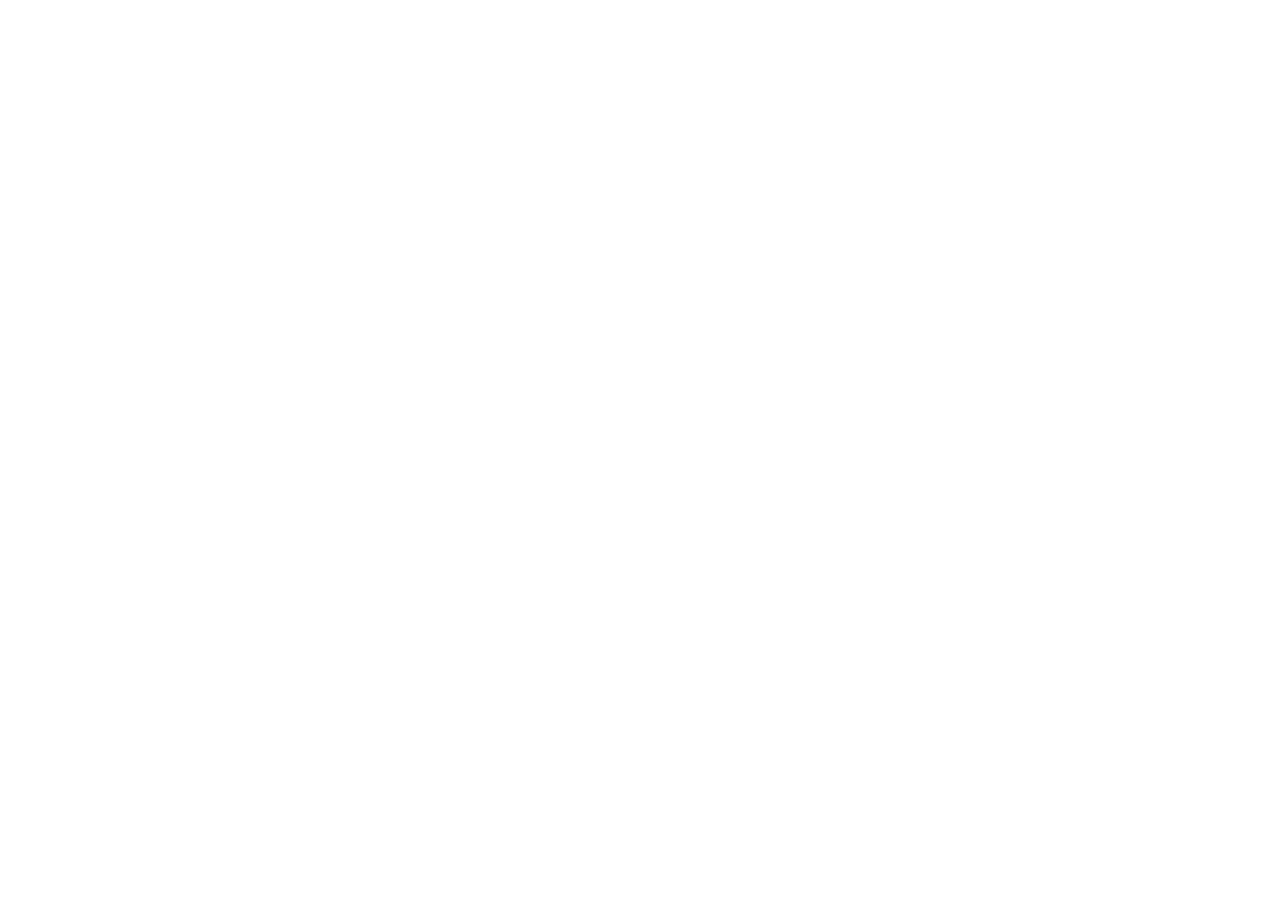
==== index.html @ e662355e "Add index.html, recipes folder and pancakes.html" ====
<!DOCTYPE html>
<html lang="en">
<head>
    <meta charset="UTF-8">
    <meta http-equiv="X-UA-Compatible" content="IE=edge">
    <meta name="viewport" content="width=device-width, initial-scale=1.0">
    <title>Recipes HOME</title>
</head>
<body>
    
</body>
</html>
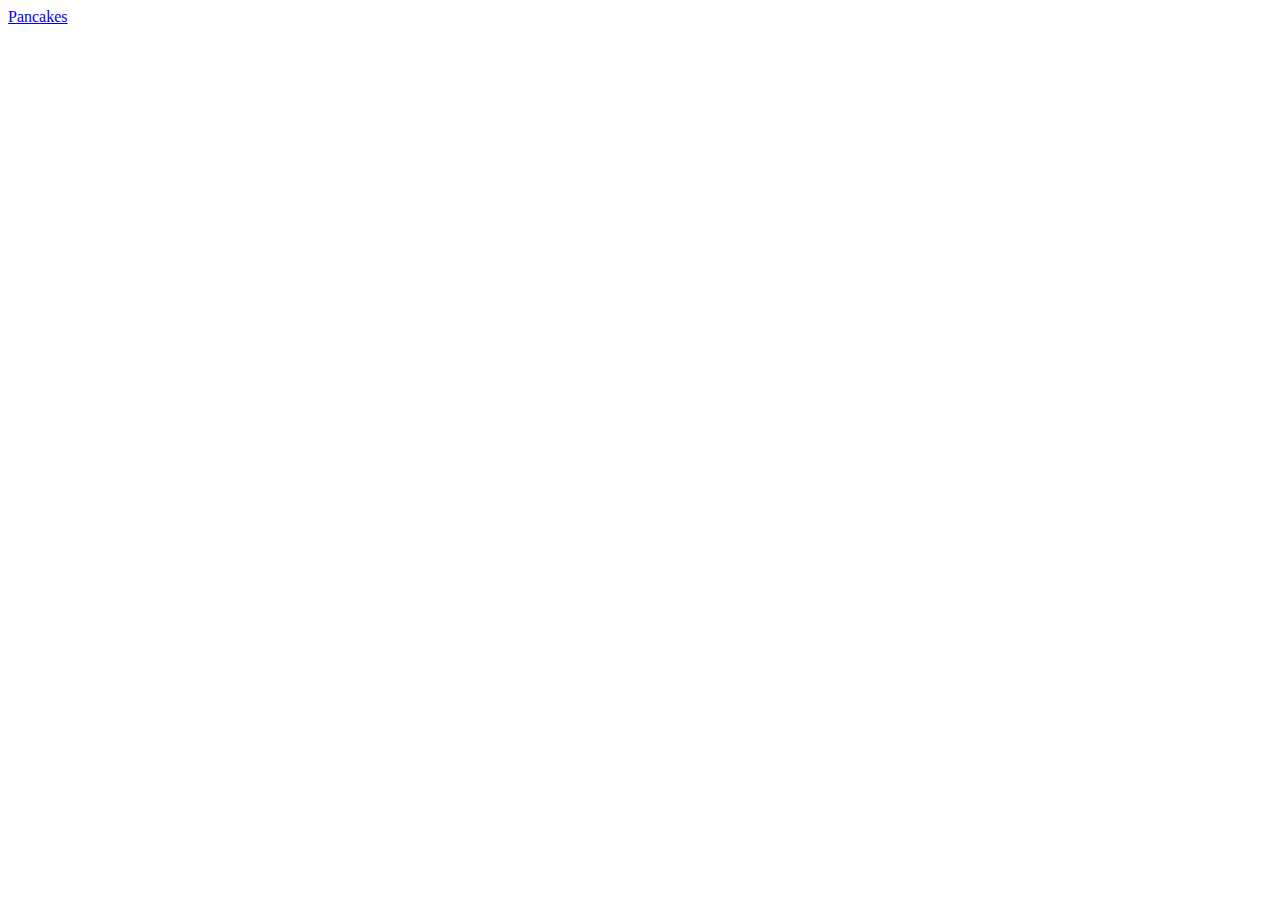
==== commit ebf0eb13: "Fill out information for pancakes.html, add pancakes image" ====
--- a/index.html
+++ b/index.html
@@ -7,6 +7,6 @@
     <title>Recipes HOME</title>
 </head>
 <body>
-    
+    <a href="recipes/pancakes.html">Pancakes</a>
 </body>
 </html>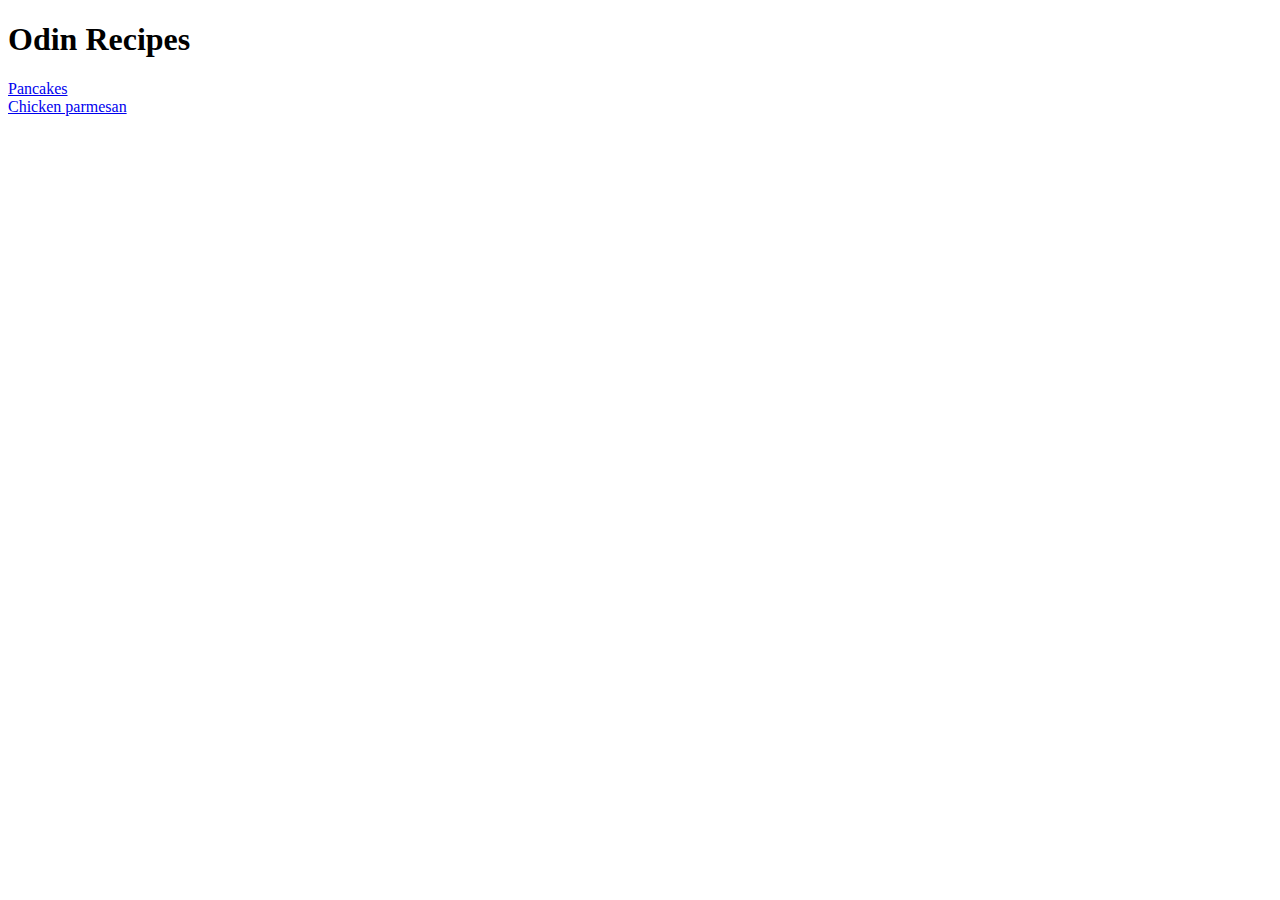
==== commit cfd0d877: "Add chicken-parmesan.html. Add link to chicken-parmesan.html in index.html" ====
--- a/index.html
+++ b/index.html
@@ -4,9 +4,11 @@
     <meta charset="UTF-8">
     <meta http-equiv="X-UA-Compatible" content="IE=edge">
     <meta name="viewport" content="width=device-width, initial-scale=1.0">
-    <title>Recipes HOME</title>
+    <title>Odin Recipes</title>
 </head>
 <body>
-    <a href="recipes/pancakes.html">Pancakes</a>
+    <h1>Odin Recipes</h1>
+    <a href="recipes/pancakes.html">Pancakes</a><br>
+    <a href="recipes/chicken-parmesan.html">Chicken parmesan</a>
 </body>
 </html>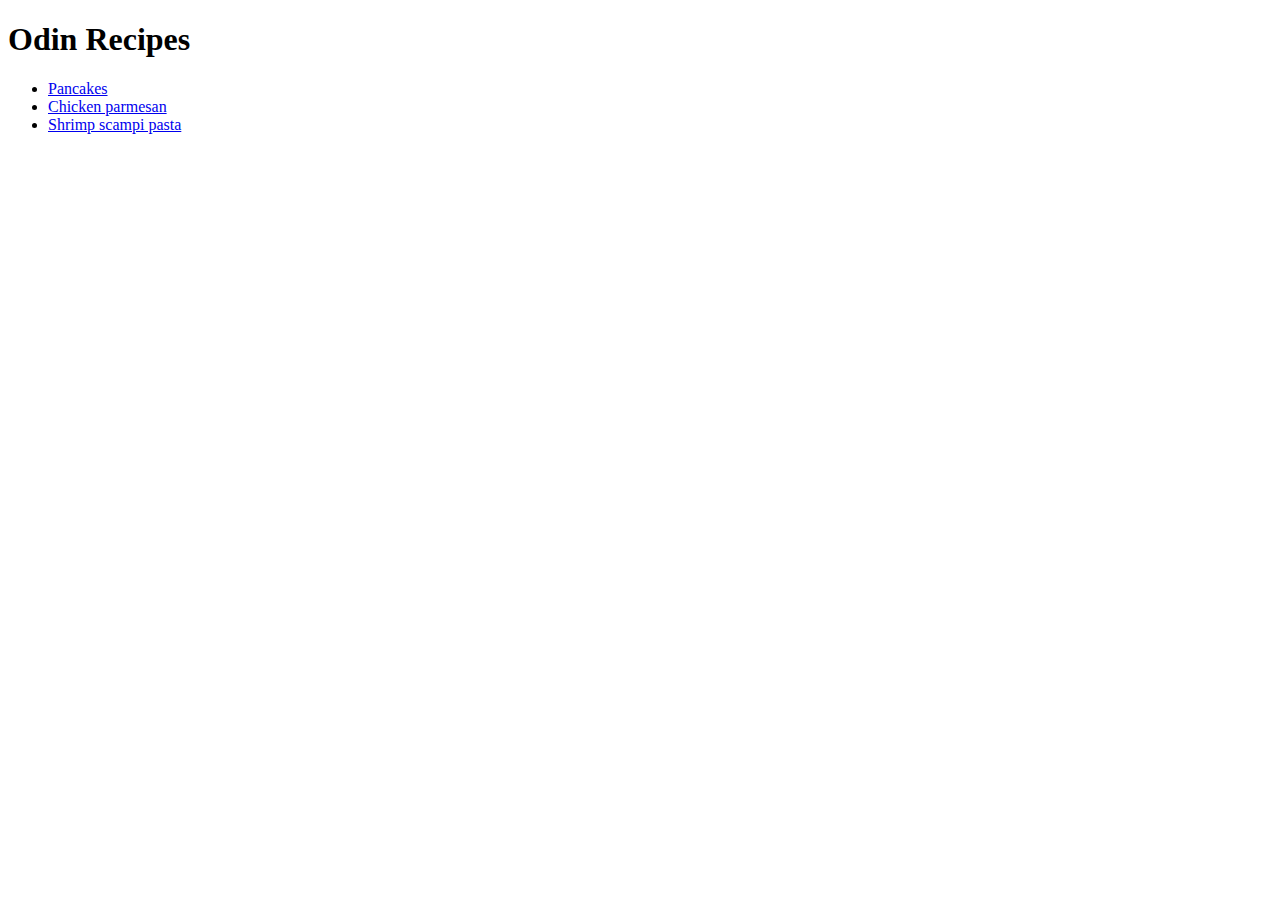
==== commit 41d6c3b7: "Add shrimp-scampi-pasta-html. Add link in index.html to schrimp-scampi-pasta.html" ====
--- a/index.html
+++ b/index.html
@@ -8,7 +8,10 @@
 </head>
 <body>
     <h1>Odin Recipes</h1>
-    <a href="recipes/pancakes.html">Pancakes</a><br>
-    <a href="recipes/chicken-parmesan.html">Chicken parmesan</a>
+    <ul>
+        <li><a href="recipes/pancakes.html">Pancakes</a></li>
+        <li><a href="recipes/chicken-parmesan.html">Chicken parmesan</a></li>
+        <li><a href="recipes/shrimp-scampi-pasta.html">Shrimp scampi pasta</a></li>
+    </ul>
 </body>
 </html>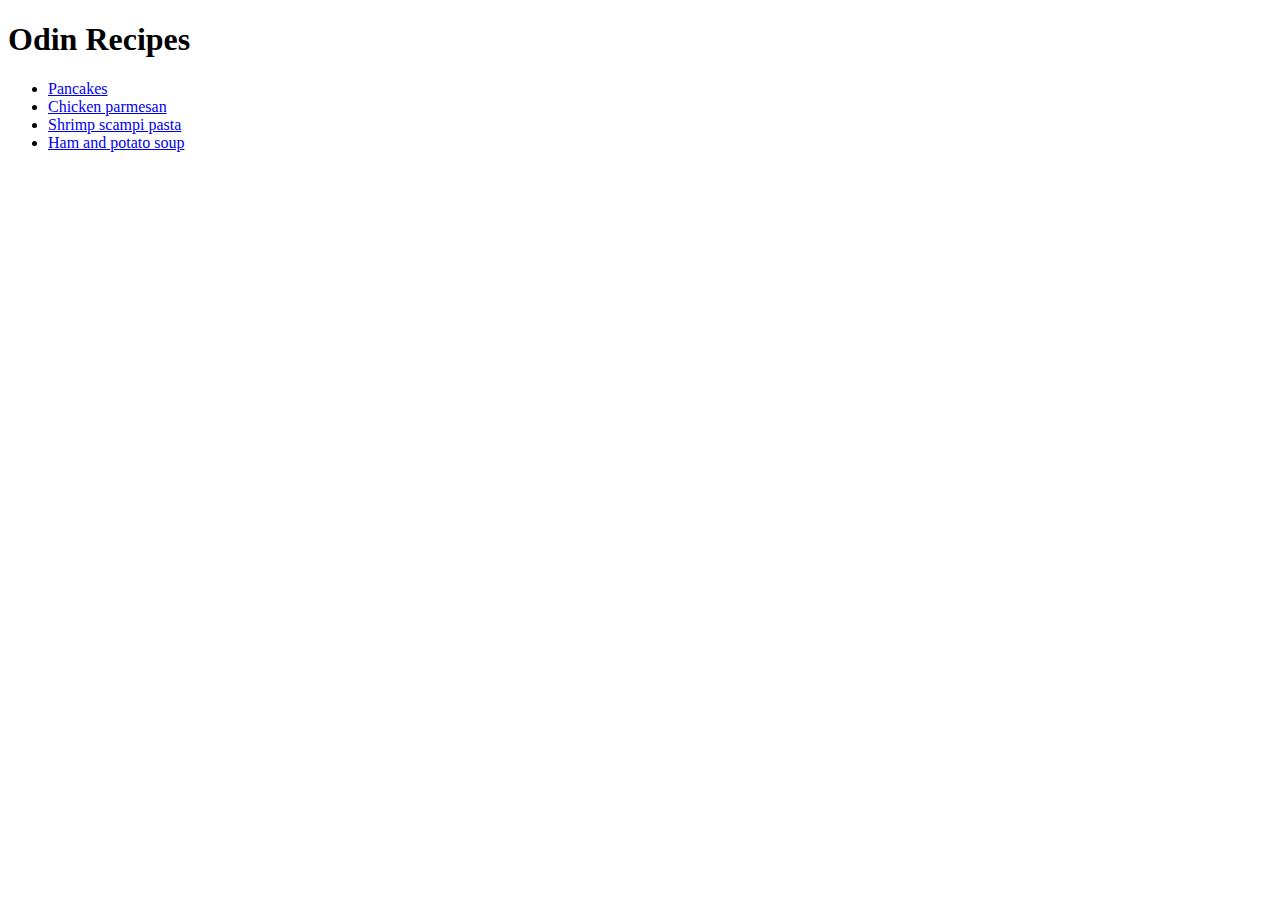
==== commit be96d50e: "Add ham-and-potato-soup.html. Add link in index.html to ham-and-potato-soup.html" ====
--- a/index.html
+++ b/index.html
@@ -12,6 +12,7 @@
         <li><a href="recipes/pancakes.html">Pancakes</a></li>
         <li><a href="recipes/chicken-parmesan.html">Chicken parmesan</a></li>
         <li><a href="recipes/shrimp-scampi-pasta.html">Shrimp scampi pasta</a></li>
+        <li><a href="recipes/ham-and-potato-soup.html">Ham and potato soup</a></li>
     </ul>
 </body>
 </html>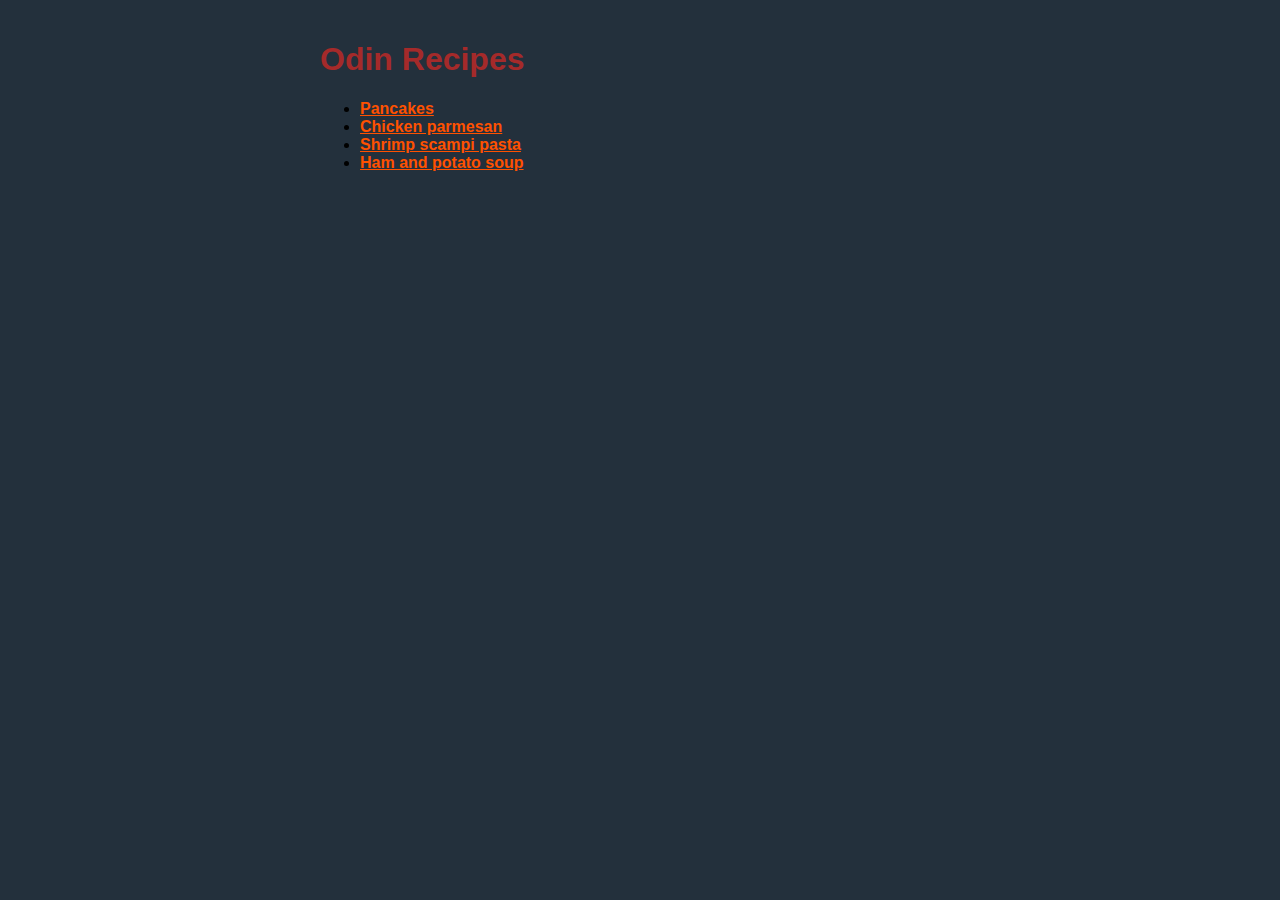
==== commit bb3af3a3: "Add style.css." ====
--- a/index.html
+++ b/index.html
@@ -5,8 +5,10 @@
     <meta http-equiv="X-UA-Compatible" content="IE=edge">
     <meta name="viewport" content="width=device-width, initial-scale=1.0">
     <title>Odin Recipes</title>
+    <link rel="stylesheet" href="style.css">
 </head>
-<body>
+<body class="center">
+    <div>
     <h1>Odin Recipes</h1>
     <ul>
         <li><a href="recipes/pancakes.html">Pancakes</a></li>
@@ -14,5 +16,6 @@
         <li><a href="recipes/shrimp-scampi-pasta.html">Shrimp scampi pasta</a></li>
         <li><a href="recipes/ham-and-potato-soup.html">Ham and potato soup</a></li>
     </ul>
+</div>
 </body>
 </html>--- a/style.css
+++ b/style.css
@@ -0,0 +1,28 @@
+a
+{
+    font-weight: bold;
+    color: rgb(255, 81, 0);
+    font-size: 16px;
+    font-family: 'Gill Sans', 'Gill Sans MT', Calibri, 'Trebuchet MS', sans-serif;
+}
+
+h1
+{
+    font-family: 'Gill Sans', 'Gill Sans MT', Calibri, 'Trebuchet MS', sans-serif;
+    color: brown;
+    align-items: center;
+}
+
+body
+{
+    background-color: rgb(35, 48, 60);
+}
+
+.center
+{
+    margin: auto;
+    width: 50%;
+    border: 3px;
+    padding: 20px;
+    
+}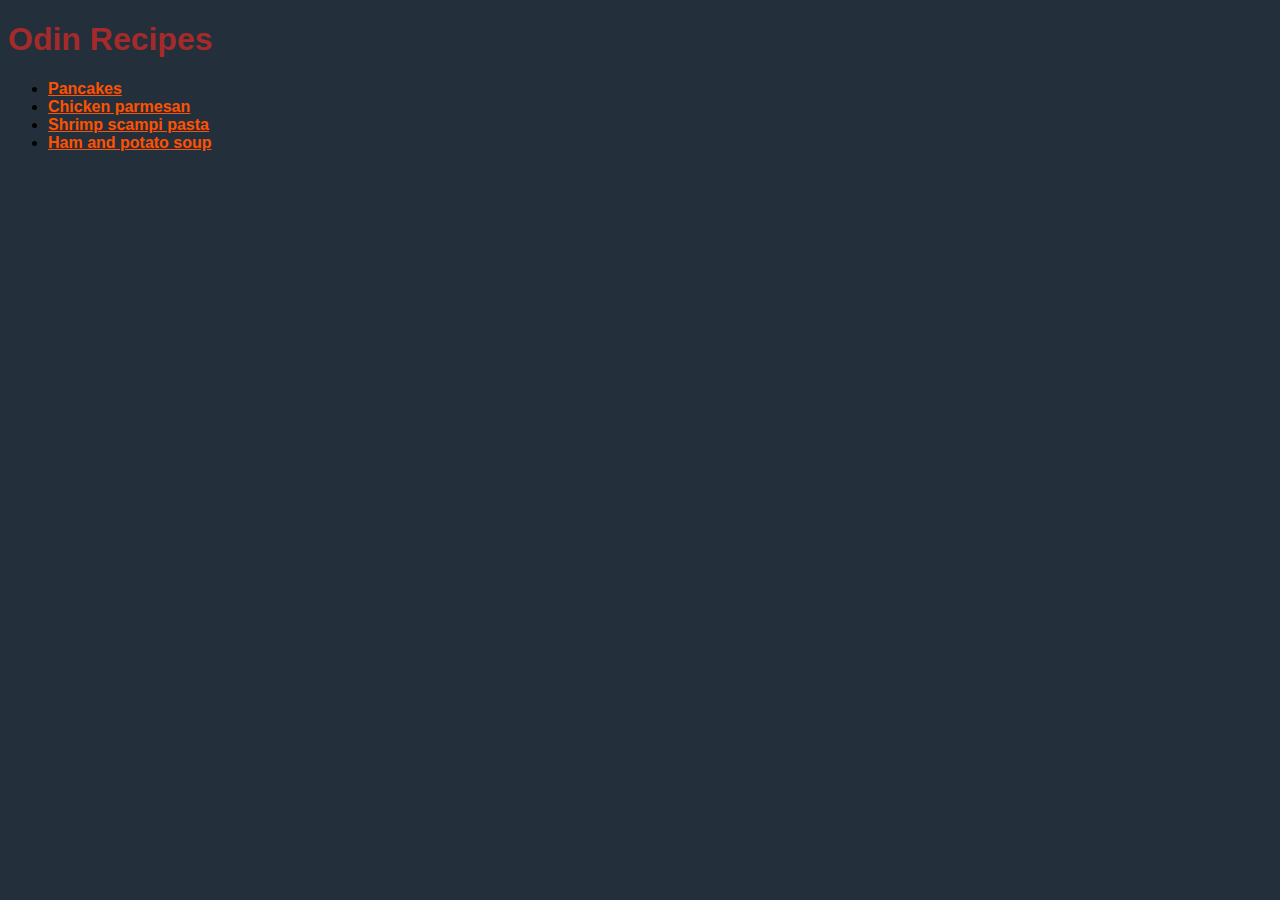
==== commit d27f2935: "Add back button on recipe pages" ====
--- a/index.html
+++ b/index.html
@@ -7,7 +7,7 @@
     <title>Odin Recipes</title>
     <link rel="stylesheet" href="style.css">
 </head>
-<body class="center">
+<body>
     <div>
     <h1>Odin Recipes</h1>
     <ul>
--- a/style.css
+++ b/style.css
@@ -16,13 +16,4 @@
 body
 {
     background-color: rgb(35, 48, 60);
-}
-
-.center
-{
-    margin: auto;
-    width: 50%;
-    border: 3px;
-    padding: 20px;
-    
 }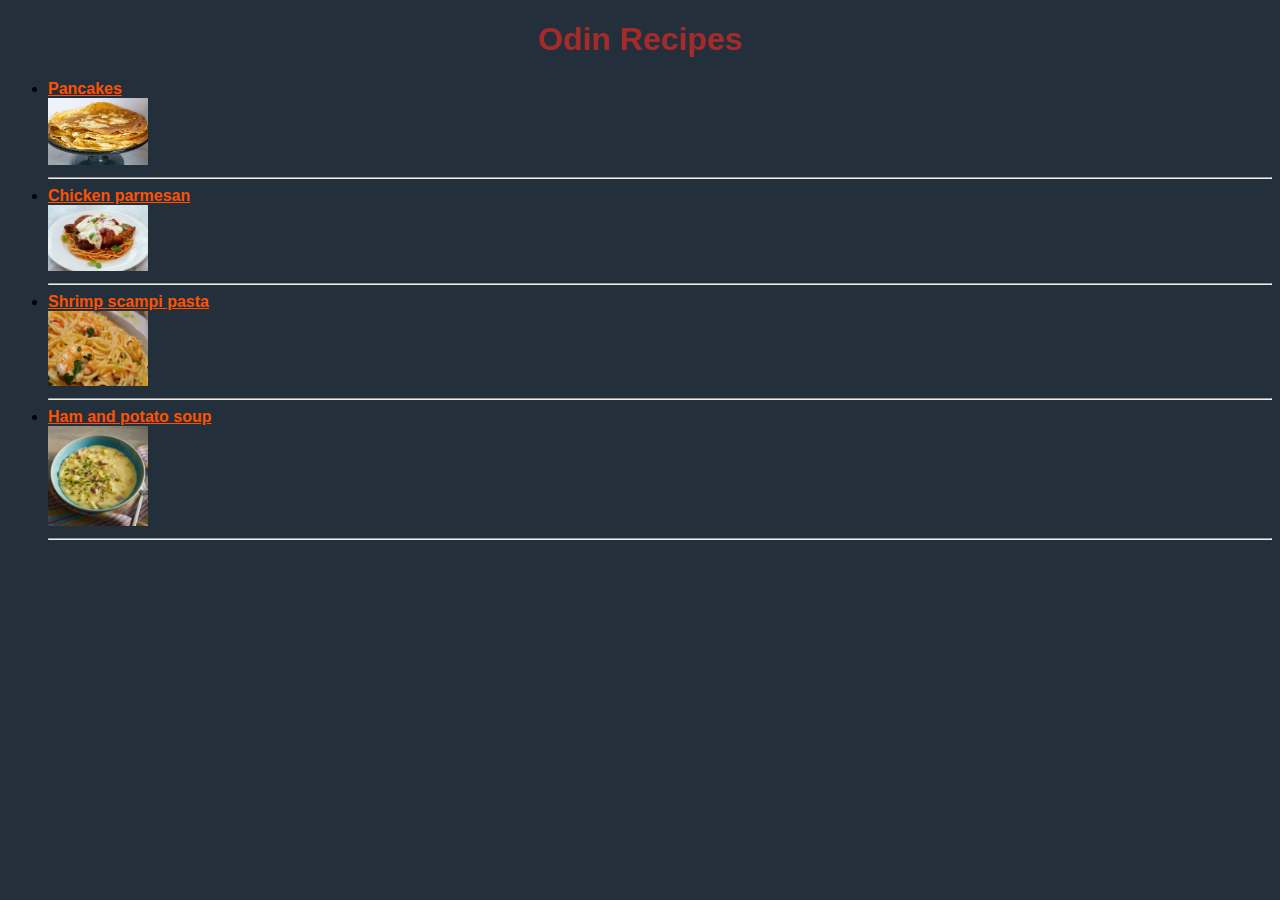
==== commit 6a151668: "Add images in recipes list." ====
--- a/index.html
+++ b/index.html
@@ -8,13 +8,16 @@
     <link rel="stylesheet" href="style.css">
 </head>
 <body>
-    <div>
-    <h1>Odin Recipes</h1>
+    <div style="text-align: center;">
+        <h1>Odin Recipes</h1>
+    </div>
+    
+<div>
     <ul>
-        <li><a href="recipes/pancakes.html">Pancakes</a></li>
-        <li><a href="recipes/chicken-parmesan.html">Chicken parmesan</a></li>
-        <li><a href="recipes/shrimp-scampi-pasta.html">Shrimp scampi pasta</a></li>
-        <li><a href="recipes/ham-and-potato-soup.html">Ham and potato soup</a></li>
+        <li><a href="recipes/pancakes.html">Pancakes<br><img src="img/Swedish-pancakes-scaled.jpg" alt="Pancakes" width="100" height="auto"></a></li><hr>
+        <li><a href="recipes/chicken-parmesan.html">Chicken parmesan<br><img src="img/chickenparmesan.jpeg" alt="Chicken" width="100" height="auto"></a></li><hr>
+        <li><a href="recipes/shrimp-scampi-pasta.html">Shrimp scampi pasta<br><img src="img/shrimpscampi.jpg" alt="Shrimp" width="100" height="auto"></a></li><hr>
+        <li><a href="recipes/ham-and-potato-soup.html">Ham and potato soup<br><img src="img/hamandpotatosoup.jpeg" alt="soup" width="100" height="auto"></a></li><hr>
     </ul>
 </div>
 </body>
